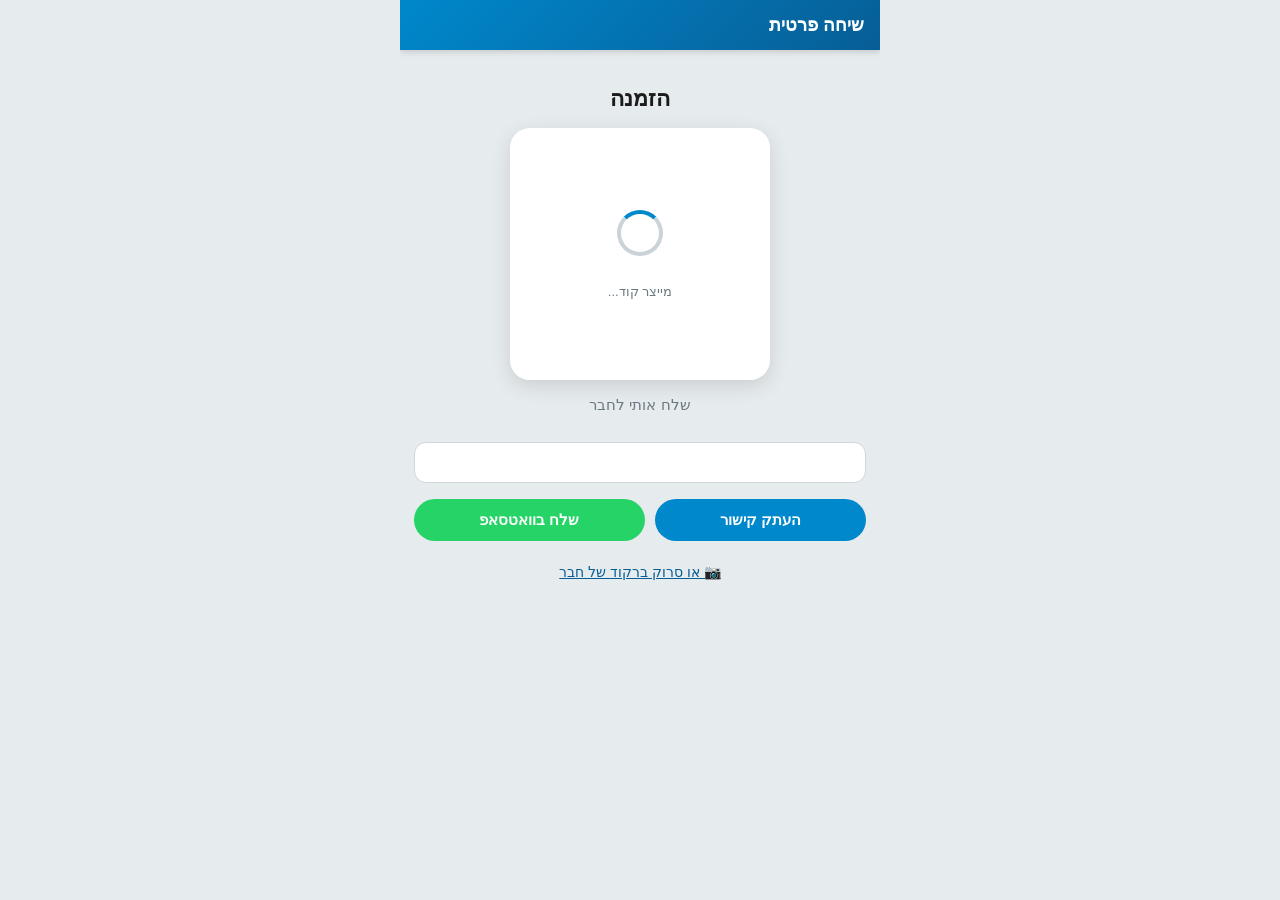
==== chat.html @ a2e38d37 "Add P2P chat web app, landing page, and ServiceBox Android shell - WebRTC 1:1 chat over QR/link-base" ====
<!DOCTYPE html>
<html dir="rtl" lang="he">
<head>
<meta charset="UTF-8">
<meta name="viewport" content="width=device-width, initial-scale=1, maximum-scale=1, viewport-fit=cover">
<title>שיחה פרטית</title>
<link rel="stylesheet" href="style.css">
</head>
<body>
<div id="app">

  <header class="app-bar">
    <span class="app-title">שיחה פרטית</span>
  </header>

  <main id="screens">

    <section id="screen-invite" class="screen active">
      <h1 id="invite-title">הזמנה</h1>
      <div class="qr-card">
        <div id="qr-container">
          <div class="qr-loading">
            <div class="spinner spinner-sm"></div>
            <span>מייצר קוד...</span>
          </div>
        </div>
      </div>
      <p id="invite-subtitle" class="subtitle">שלח אותי לחבר</p>

      <div class="link-row">
        <input id="invite-link" type="text" readonly>
      </div>
      <div class="actions">
        <button id="btn-copy" class="btn btn-primary">העתק קישור</button>
        <button id="btn-whatsapp" class="btn btn-whatsapp">שלח בוואטסאפ</button>
      </div>

      <button id="btn-scan-instead" class="link-btn">📷 או סרוק ברקוד של חבר</button>
    </section>

    <section id="screen-waiting" class="screen">
      <div class="spinner"></div>
      <h1>מחכה לחיבור</h1>

      <div id="receive-answer-box" class="receive-box" hidden>
        <p class="subtitle">קיבלת תשובה מהחבר?</p>
        <textarea id="answer-input" placeholder="הדבק כאן את הקישור שקיבלת"></textarea>
        <div class="actions">
          <button id="btn-apply-answer" class="btn btn-primary">התחבר</button>
          <button id="btn-scan-answer" class="btn btn-secondary">📷 סרוק ברקוד</button>
        </div>
      </div>
    </section>

    <section id="screen-connecting" class="screen">
      <div class="spinner"></div>
      <h1>מתחבר</h1>
    </section>

    <section id="screen-chat" class="screen chat-screen">
      <div id="chat-toolbar" class="chat-toolbar">
        <button id="btn-mirror" class="link-btn">🔗 שקף למכשיר נוסף</button>
        <span id="mirror-status" class="mirror-status" hidden>✓ משוקף</span>
      </div>
      <div id="mirror-viewer-banner" class="mirror-banner" hidden>👁 צפייה בלבד — שיקוף של שיחה ממכשיר אחר</div>
      <div id="messages" class="messages"></div>
      <form id="chat-form" class="chat-form">
        <input type="file" id="file-input" hidden>
        <input type="file" id="camera-input" accept="image/*" capture="environment" hidden>
        <button type="button" id="btn-attach" class="icon-btn" aria-label="צרף קובץ">📎</button>
        <button type="button" id="btn-camera" class="icon-btn" aria-label="צלם תמונה">📷</button>
        <button type="button" id="btn-mirror-compose" class="icon-btn" aria-label="שקף למכשיר נוסף">🔗</button>
        <input id="chat-input" type="text" placeholder="הקלד הודעה" autocomplete="off">
        <button type="submit" class="send-btn" aria-label="שלח">➤</button>
      </form>
    </section>

    <section id="screen-error" class="screen">
      <h1>אופס</h1>
      <p id="error-message" class="subtitle">הקישור לא תקין או שפג תוקפו</p>
      <button id="btn-restart" class="btn btn-primary">התחל מחדש</button>
    </section>

  </main>

  <div id="scan-modal" class="modal" hidden>
    <video id="scan-video" playsinline autoplay muted></video>
    <canvas id="scan-canvas" hidden></canvas>
    <div class="scan-frame"></div>
    <p class="scan-hint">כוונו למצלמת הברקוד</p>
    <button id="btn-cancel-scan" class="btn btn-secondary">ביטול</button>
  </div>

  <div id="mirror-modal" class="modal mirror-modal" hidden>
    <div class="mirror-modal-card">
      <button id="btn-close-mirror" class="modal-close" aria-label="סגור">✕</button>
      <h2>שיקוף למכשיר נוסף</h2>
      <p class="subtitle">פתחו את הקישור הזה במכשיר השני כדי לצפות בשיחה בזמן אמת</p>
      <div class="qr-card"><div id="mirror-qr-container"></div></div>
      <div class="link-row">
        <input id="mirror-link" type="text" readonly>
      </div>
      <div class="actions">
        <button id="btn-mirror-copy" class="btn btn-primary">העתק קישור</button>
        <button id="btn-mirror-whatsapp" class="btn btn-whatsapp">שלח בוואטסאפ</button>
      </div>
      <div class="receive-box">
        <p class="subtitle">קיבלתם תשובה מהמכשיר השני?</p>
        <textarea id="mirror-answer-input" placeholder="הדבק כאן את הקישור שקיבלתם"></textarea>
        <div class="actions">
          <button id="btn-mirror-apply-answer" class="btn btn-primary">חבר שיקוף</button>
          <button id="btn-mirror-scan-answer" class="btn btn-secondary">📷 סרוק ברקוד</button>
        </div>
      </div>
    </div>
  </div>

</div>

<script src="vendor/qrcode.js"></script>
<script src="vendor/jsQR.js"></script>
<script src="app.js" defer></script>
</body>
</html>
---- style.css ----
:root {
  --tg-blue: #0088CC;
  --tg-blue-dark: #075E96;
  --wa-green: #25D366;
  --wa-bubble-out: #DCF8C6;
  --wa-bubble-in: #FFFFFF;
  --bg: #E6EBEE;
  --text: #1c1c1c;
  --muted: #6b7a80;
}

* { box-sizing: border-box; }

html, body {
  margin: 0;
  height: 100%;
  font-family: -apple-system, BlinkMacSystemFont, "Segoe UI", Roboto, "Noto Sans Hebrew", Arial, sans-serif;
  background: var(--bg);
  color: var(--text);
}

#app {
  display: flex;
  flex-direction: column;
  height: 100dvh;
  max-width: 480px;
  margin: 0 auto;
  background: var(--bg);
  overflow: hidden;
}

.app-bar {
  background: linear-gradient(135deg, var(--tg-blue), var(--tg-blue-dark));
  color: #fff;
  padding: 14px 16px;
  font-size: 18px;
  font-weight: 600;
  box-shadow: 0 2px 6px rgba(0,0,0,0.15);
  flex: 0 0 auto;
}

#screens {
  flex: 1 1 auto;
  position: relative;
  overflow: hidden;
}

.screen {
  display: none;
  flex-direction: column;
  align-items: center;
  height: 100%;
  padding: 28px 14px;
  text-align: center;
  overflow-y: auto;
}

.screen.active { display: flex; }

.screen h1 {
  font-size: 22px;
  margin: 8px 0 4px;
}

.subtitle {
  color: var(--muted);
  margin: 4px 0 20px;
  font-size: 15px;
}

.qr-card {
  background: #fff;
  border-radius: 20px;
  padding: 16px;
  box-shadow: 0 6px 20px rgba(0,0,0,0.12);
  margin: 12px 0;
  width: 100%;
  max-width: 260px;
  display: flex;
  align-items: center;
  justify-content: center;
}

#qr-container, #mirror-qr-container {
  width: 100%;
  display: flex;
  align-items: center;
  justify-content: center;
}

#qr-container img, #qr-container canvas, #qr-container table,
#mirror-qr-container img, #mirror-qr-container canvas, #mirror-qr-container table {
  display: block;
  max-width: 100%;
  height: auto;
}

.qr-loading {
  display: flex;
  flex-direction: column;
  align-items: center;
  justify-content: center;
  width: 220px;
  height: 220px;
  color: var(--muted);
  font-size: 13px;
  gap: 10px;
}

.spinner-sm {
  width: 28px;
  height: 28px;
  border-width: 3px;
  margin-bottom: 0;
}

.link-row {
  width: 100%;
  margin: 8px 0 16px;
}

#invite-link, #mirror-link {
  width: 100%;
  padding: 12px 14px;
  border-radius: 12px;
  border: 1px solid #d0d7db;
  background: #fff;
  font-size: 13px;
  color: var(--muted);
  text-align: center;
}

.actions {
  display: flex;
  gap: 10px;
  width: 100%;
  justify-content: center;
  flex-wrap: wrap;
}

.btn {
  border: none;
  border-radius: 24px;
  padding: 12px 22px;
  font-size: 15px;
  font-weight: 600;
  cursor: pointer;
  color: #fff;
  transition: transform 0.08s ease, opacity 0.15s ease;
  flex: 1 1 auto;
  min-width: 120px;
}

.btn:active { transform: scale(0.96); }

.btn-primary { background: var(--tg-blue); }
.btn-whatsapp { background: var(--wa-green); }
.btn-secondary { background: #8a97a0; }

.link-btn {
  margin-top: 22px;
  background: none;
  border: none;
  color: var(--tg-blue-dark);
  font-size: 14px;
  cursor: pointer;
  text-decoration: underline;
}

.spinner {
  width: 46px;
  height: 46px;
  border-radius: 50%;
  border: 4px solid #c9d3d8;
  border-top-color: var(--tg-blue);
  animation: spin 0.9s linear infinite;
  margin-bottom: 18px;
}

@keyframes spin { to { transform: rotate(360deg); } }

.receive-box {
  margin-top: 28px;
  width: 100%;
  background: #fff;
  border-radius: 16px;
  padding: 16px;
  box-shadow: 0 4px 14px rgba(0,0,0,0.08);
}

#answer-input, #mirror-answer-input {
  width: 100%;
  min-height: 64px;
  border-radius: 10px;
  border: 1px solid #d0d7db;
  padding: 10px;
  font-size: 13px;
  resize: vertical;
  margin-bottom: 12px;
  font-family: inherit;
}

/* Chat screen */

.chat-screen {
  padding: 0;
  display: none;
}

.chat-screen.active { display: flex; }

.chat-toolbar {
  flex: 0 0 auto;
  display: flex;
  align-items: center;
  justify-content: space-between;
  padding: 6px 14px;
  background: #fff;
  border-bottom: 1px solid #e2e7ea;
}

.chat-toolbar .link-btn { margin-top: 0; font-size: 13px; }
.chat-toolbar[hidden] { display: none; }

.mirror-status {
  font-size: 12px;
  color: var(--wa-green);
  font-weight: 600;
}

.mirror-banner {
  flex: 0 0 auto;
  background: #fff7d6;
  color: #6b5900;
  font-size: 13px;
  text-align: center;
  padding: 8px;
}

.messages {
  flex: 1 1 auto;
  overflow-y: auto;
  padding: 16px;
  display: flex;
  flex-direction: column;
  gap: 8px;
  background:
    radial-gradient(circle at 20px 20px, rgba(0,0,0,0.02) 2px, transparent 0) 0 0/40px 40px,
    var(--bg);
}

.bubble {
  max-width: 78%;
  padding: 9px 12px 6px;
  border-radius: 14px;
  font-size: 15px;
  line-height: 1.35;
  position: relative;
  box-shadow: 0 1px 1px rgba(0,0,0,0.08);
  word-break: break-word;
  white-space: pre-wrap;
}

.bubble.out {
  align-self: flex-start;
  background: var(--wa-bubble-out);
  border-bottom-left-radius: 4px;
}

.bubble.in {
  align-self: flex-end;
  background: var(--wa-bubble-in);
  border-bottom-right-radius: 4px;
}

.bubble-time {
  display: block;
  font-size: 10px;
  color: var(--muted);
  margin-top: 3px;
  text-align: left;
}

.bubble-image {
  display: block;
  max-width: 100%;
  max-height: 260px;
  border-radius: 10px;
  cursor: pointer;
}

.bubble-file-link {
  display: block;
  color: inherit;
  font-size: 14px;
  text-decoration: none;
  background: rgba(0,0,0,0.05);
  border-radius: 10px;
  padding: 8px 10px;
}

.chat-form {
  flex: 0 0 auto;
  display: flex;
  align-items: center;
  gap: 6px;
  padding: 8px;
  background: #fff;
  border-top: 1px solid #e2e7ea;
}

.chat-form[hidden] { display: none; }

#chat-input {
  flex: 1 1 auto;
  min-width: 0;
  border: 1px solid #d0d7db;
  border-radius: 22px;
  padding: 10px 16px;
  font-size: 15px;
  font-family: inherit;
}

.icon-btn {
  width: 38px;
  height: 38px;
  border-radius: 50%;
  border: none;
  background: #eef1f3;
  color: var(--text);
  font-size: 17px;
  cursor: pointer;
  flex: 0 0 auto;
}

.send-btn {
  width: 42px;
  height: 42px;
  border-radius: 50%;
  border: none;
  background: var(--tg-blue);
  color: #fff;
  font-size: 18px;
  cursor: pointer;
  flex: 0 0 auto;
}

/* Camera scan modal */

.modal {
  position: fixed;
  inset: 0;
  background: #000;
  display: flex;
  flex-direction: column;
  align-items: center;
  justify-content: center;
  z-index: 50;
}

.modal[hidden] { display: none; }

#scan-video {
  position: absolute;
  inset: 0;
  width: 100%;
  height: 100%;
  object-fit: cover;
}

.scan-frame {
  position: relative;
  width: 240px;
  height: 240px;
  border: 3px solid #fff;
  border-radius: 18px;
  box-shadow: 0 0 0 2000px rgba(0,0,0,0.45);
}

.scan-hint {
  position: relative;
  color: #fff;
  margin-top: 18px;
  font-size: 14px;
}

.modal .btn {
  position: relative;
  margin-top: 24px;
}

/* Mirror modal */

.mirror-modal {
  background: rgba(0,0,0,0.5);
  padding: 20px;
}

.mirror-modal-card {
  position: relative;
  background: var(--bg);
  border-radius: 18px;
  padding: 24px 16px;
  width: 100%;
  max-width: 420px;
  max-height: 90vh;
  overflow-y: auto;
  display: flex;
  flex-direction: column;
  align-items: center;
  text-align: center;
}

.mirror-modal-card h2 {
  font-size: 19px;
  margin: 4px 0;
}

.toast {
  position: fixed;
  bottom: 90px;
  left: 50%;
  transform: translateX(-50%) translateY(20px);
  background: rgba(20, 20, 20, 0.92);
  color: #fff;
  padding: 10px 18px;
  border-radius: 20px;
  font-size: 14px;
  max-width: 85%;
  text-align: center;
  z-index: 100;
  opacity: 0;
  pointer-events: none;
  transition: opacity 0.2s ease, transform 0.2s ease;
}

.toast.visible {
  opacity: 1;
  transform: translateX(-50%) translateY(0);
}

.modal-close {
  position: absolute;
  top: 10px;
  left: 10px;
  width: 32px;
  height: 32px;
  border-radius: 50%;
  border: none;
  background: #e2e7ea;
  font-size: 15px;
  cursor: pointer;
}
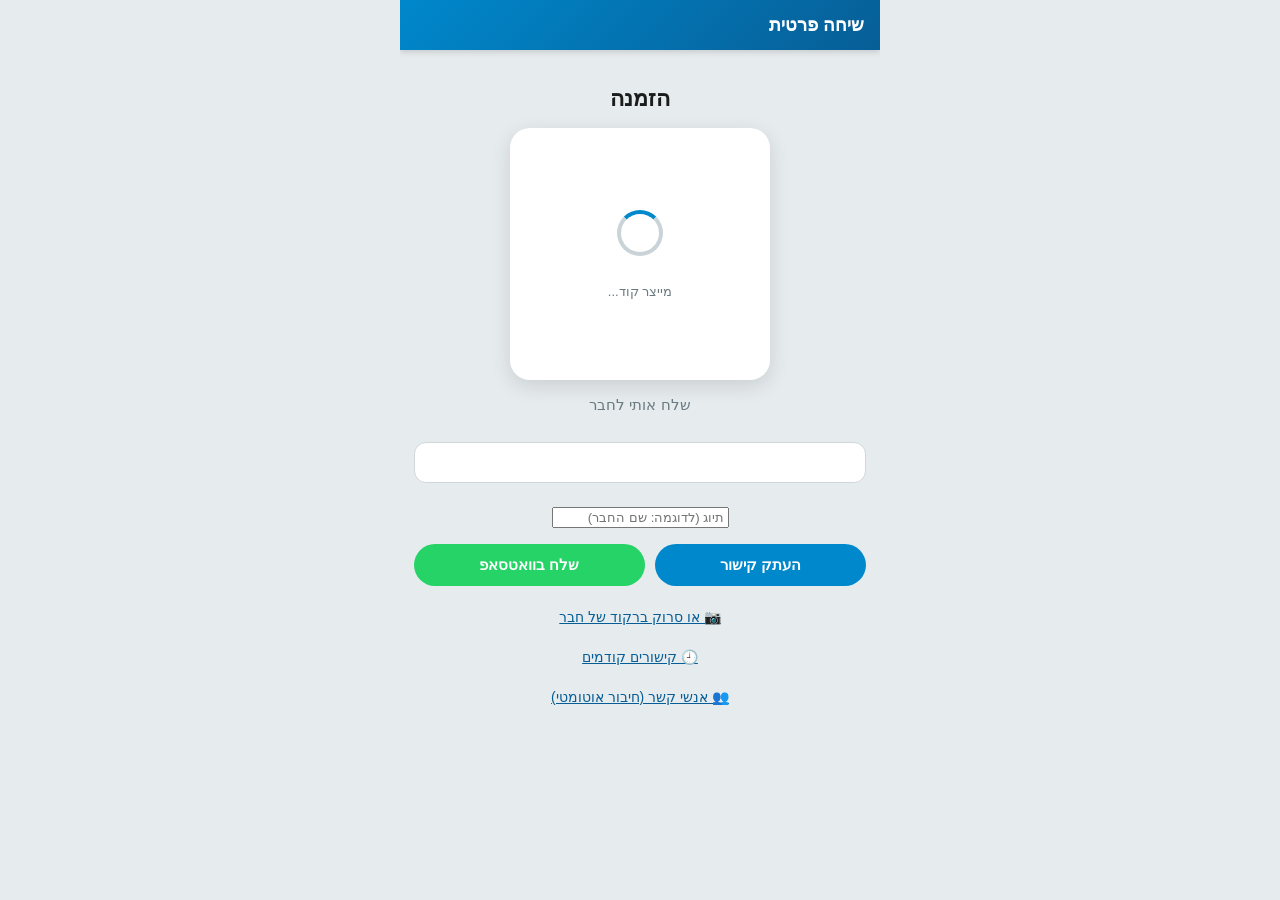
==== commit 14dacf71: "Add saved contacts with tracker-based reconnect, and link history log Contacts store a per-pairing s" ====
--- a/chat.html
+++ b/chat.html
@@ -30,12 +30,17 @@
       <div class="link-row">
         <input id="invite-link" type="text" readonly>
       </div>
+      <div class="link-row">
+        <input id="invite-tag" type="text" placeholder="תיוג (לדוגמה: שם החבר)">
+      </div>
       <div class="actions">
         <button id="btn-copy" class="btn btn-primary">העתק קישור</button>
         <button id="btn-whatsapp" class="btn btn-whatsapp">שלח בוואטסאפ</button>
       </div>
 
       <button id="btn-scan-instead" class="link-btn">📷 או סרוק ברקוד של חבר</button>
+      <button id="btn-open-history" class="link-btn">🕘 קישורים קודמים</button>
+      <button id="btn-open-contacts" class="link-btn">👥 אנשי קשר (חיבור אוטומטי)</button>
     </section>
 
     <section id="screen-waiting" class="screen">
@@ -91,6 +96,27 @@
     <button id="btn-cancel-scan" class="btn btn-secondary">ביטול</button>
   </div>
 
+  <div id="history-modal" class="modal mirror-modal" hidden>
+    <div class="mirror-modal-card">
+      <button id="btn-close-history" class="modal-close" aria-label="סגור">✕</button>
+      <h2>קישורים קודמים</h2>
+      <p class="subtitle">יומן בלבד — קישור ישן לא ניתן לחיבור מחדש, כל שיחה חדשה דורשת הזמנה חדשה.</p>
+      <div id="history-list" class="history-list"></div>
+    </div>
+  </div>
+
+  <div id="contacts-modal" class="modal mirror-modal" hidden>
+    <div class="mirror-modal-card">
+      <button id="btn-close-contacts" class="modal-close" aria-label="סגור">✕</button>
+      <h2>אנשי קשר</h2>
+      <p class="subtitle">
+        נשמרים אוטומטית אחרי חיבור מוצלח. "התחבר" מנסה לאתר את הצד השני דרך שרת תיאום ציבורי (כמו טורנט) —
+        עובד רק אם שניכם פותחים את זה בערך באותו זמן, ולא פותר בעיות NAT/רשת.
+      </p>
+      <div id="contacts-list" class="history-list"></div>
+    </div>
+  </div>
+
   <div id="mirror-modal" class="modal mirror-modal" hidden>
     <div class="mirror-modal-card">
       <button id="btn-close-mirror" class="modal-close" aria-label="סגור">✕</button>
--- a/style.css
+++ b/style.css
@@ -147,6 +147,14 @@
   cursor: pointer;
   color: #fff;
   transition: transform 0.08s ease, opacity 0.15s ease;
+  flex: 0 1 auto;
+}
+
+/* Only grow/get a minimum width when laid out inside an actions row -
+   otherwise (e.g. the lone restart button on the error screen, a direct
+   child of the column-flex .screen) it stretches to fill the screen's
+   cross-axis instead of sizing to its own content. */
+.actions .btn {
   flex: 1 1 auto;
   min-width: 120px;
 }
@@ -439,6 +447,78 @@
   transform: translateX(-50%) translateY(0);
 }
 
+.history-list {
+  width: 100%;
+  display: flex;
+  flex-direction: column;
+  gap: 8px;
+  text-align: right;
+  max-height: 50vh;
+  overflow-y: auto;
+}
+
+.history-empty {
+  color: var(--muted);
+  font-size: 14px;
+  padding: 12px 0;
+}
+
+.history-entry {
+  background: #fff;
+  border: 1px solid #d0d7db;
+  border-radius: 12px;
+  padding: 10px 12px;
+}
+
+.history-entry-top {
+  display: flex;
+  align-items: center;
+  gap: 8px;
+}
+
+.history-tag-input {
+  flex: 1 1 auto;
+  min-width: 0;
+  border: 1px solid #d0d7db;
+  border-radius: 8px;
+  padding: 6px 8px;
+  font-size: 14px;
+  font-family: inherit;
+}
+
+.history-role {
+  font-size: 11px;
+  color: var(--muted);
+  background: var(--bg);
+  border-radius: 8px;
+  padding: 3px 7px;
+  white-space: nowrap;
+}
+
+.history-meta {
+  display: flex;
+  justify-content: space-between;
+  align-items: center;
+  margin-top: 6px;
+  font-size: 11px;
+  color: var(--muted);
+}
+
+.contact-name { font-weight: 600; flex: 1 1 auto; }
+
+.btn-sm { padding: 6px 12px; font-size: 13px; min-width: 0; flex: 0 0 auto; }
+
+.history-actions { display: flex; gap: 6px; }
+
+.history-actions button {
+  border: none;
+  background: none;
+  cursor: pointer;
+  font-size: 14px;
+  padding: 2px 4px;
+  color: var(--muted);
+}
+
 .modal-close {
   position: absolute;
   top: 10px;
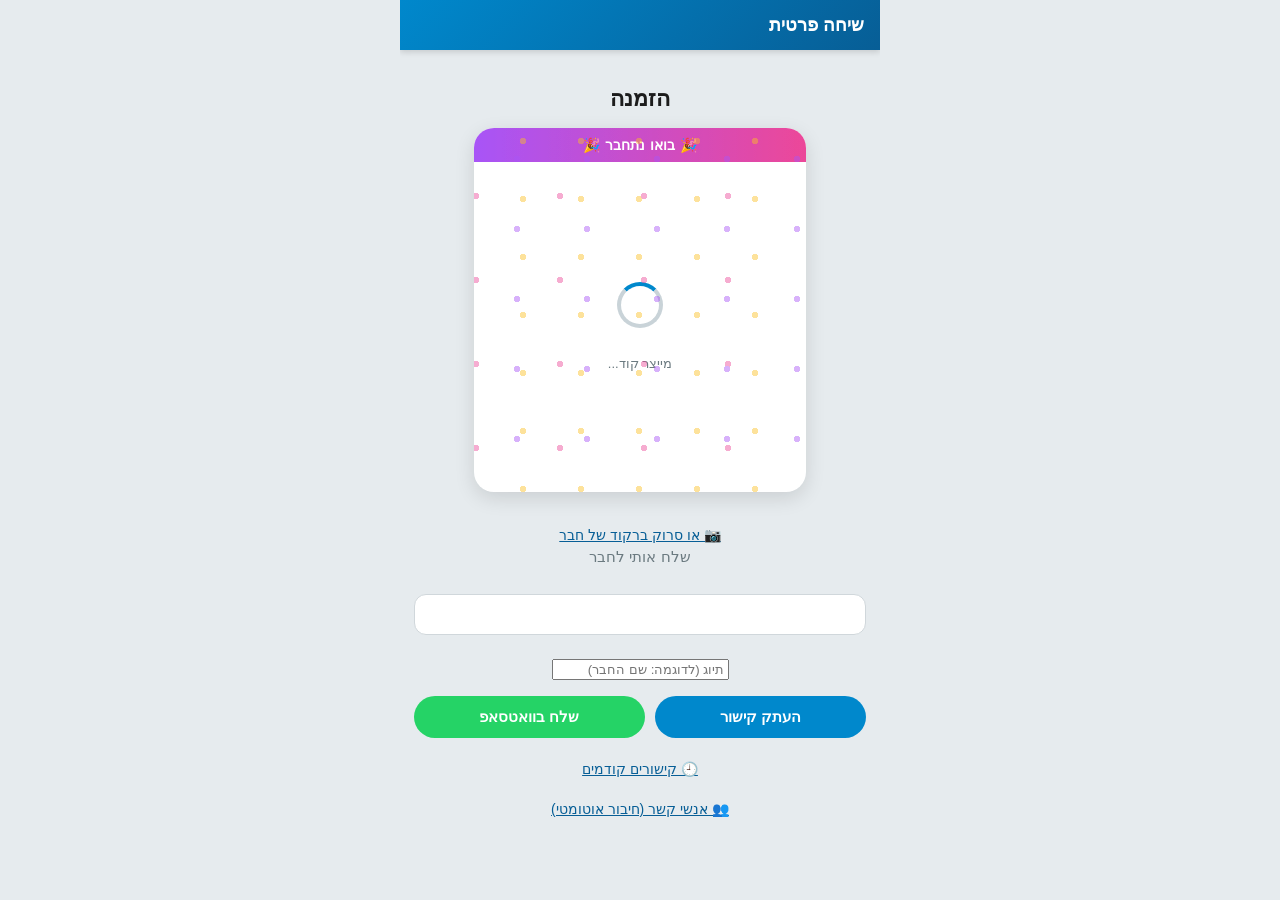
==== commit d20e8733: "Chat UI: wider/bigger message bubbles, font size control, festive QR frame - Bubble max-width 78%->9" ====
--- a/chat.html
+++ b/chat.html
@@ -18,6 +18,8 @@
     <section id="screen-invite" class="screen active">
       <h1 id="invite-title">הזמנה</h1>
       <div class="qr-card">
+        <div class="qr-card-banner">🎉 בואו נתחבר 🎉</div>
+        <div class="qr-card-confetti"></div>
         <div id="qr-container">
           <div class="qr-loading">
             <div class="spinner spinner-sm"></div>
@@ -25,6 +27,7 @@
           </div>
         </div>
       </div>
+      <button id="btn-scan-instead" class="link-btn">📷 או סרוק ברקוד של חבר</button>
       <p id="invite-subtitle" class="subtitle">שלח אותי לחבר</p>
 
       <div class="link-row">
@@ -38,7 +41,6 @@
         <button id="btn-whatsapp" class="btn btn-whatsapp">שלח בוואטסאפ</button>
       </div>
 
-      <button id="btn-scan-instead" class="link-btn">📷 או סרוק ברקוד של חבר</button>
       <button id="btn-open-history" class="link-btn">🕘 קישורים קודמים</button>
       <button id="btn-open-contacts" class="link-btn">👥 אנשי קשר (חיבור אוטומטי)</button>
     </section>
@@ -49,7 +51,7 @@
 
       <div id="receive-answer-box" class="receive-box" hidden>
         <p class="subtitle">קיבלת תשובה מהחבר?</p>
-        <textarea id="answer-input" placeholder="הדבק כאן את הקישור שקיבלת"></textarea>
+        <textarea id="answer-input" placeholder="הדבק כאן את הקישור שקיבלת (או תמונה של הברקוד)"></textarea>
         <div class="actions">
           <button id="btn-apply-answer" class="btn btn-primary">התחבר</button>
           <button id="btn-scan-answer" class="btn btn-secondary">📷 סרוק ברקוד</button>
@@ -65,6 +67,10 @@
     <section id="screen-chat" class="screen chat-screen">
       <div id="chat-toolbar" class="chat-toolbar">
         <button id="btn-mirror" class="link-btn">🔗 שקף למכשיר נוסף</button>
+        <div class="font-size-control">
+          <button id="btn-font-smaller" type="button" aria-label="הקטן גופן">א−</button>
+          <button id="btn-font-bigger" type="button" aria-label="הגדל גופן">א+</button>
+        </div>
         <span id="mirror-status" class="mirror-status" hidden>✓ משוקף</span>
       </div>
       <div id="mirror-viewer-banner" class="mirror-banner" hidden>👁 צפייה בלבד — שיקוף של שיחה ממכשיר אחר</div>
@@ -105,6 +111,21 @@
     </div>
   </div>
 
+  <div id="history-detail-modal" class="modal mirror-modal" hidden>
+    <div class="mirror-modal-card">
+      <button id="btn-close-history-detail" class="modal-close" aria-label="סגור">✕</button>
+      <h2 id="history-detail-title">קישור</h2>
+      <p class="subtitle">יומן בלבד — לא ניתן להתחבר איתו מחדש, רק לצפייה/העתקה.</p>
+      <div class="qr-card"><div id="history-detail-qr"></div></div>
+      <div class="link-row">
+        <input id="history-detail-link" type="text" readonly>
+      </div>
+      <div class="actions">
+        <button id="btn-history-detail-copy" class="btn btn-primary">העתק קישור</button>
+      </div>
+    </div>
+  </div>
+
   <div id="contacts-modal" class="modal mirror-modal" hidden>
     <div class="mirror-modal-card">
       <button id="btn-close-contacts" class="modal-close" aria-label="סגור">✕</button>
@@ -122,7 +143,11 @@
       <button id="btn-close-mirror" class="modal-close" aria-label="סגור">✕</button>
       <h2>שיקוף למכשיר נוסף</h2>
       <p class="subtitle">פתחו את הקישור הזה במכשיר השני כדי לצפות בשיחה בזמן אמת</p>
-      <div class="qr-card"><div id="mirror-qr-container"></div></div>
+      <div class="qr-card">
+        <div class="qr-card-banner">🎉 בואו נתחבר 🎉</div>
+        <div class="qr-card-confetti"></div>
+        <div id="mirror-qr-container"></div>
+      </div>
       <div class="link-row">
         <input id="mirror-link" type="text" readonly>
       </div>
@@ -132,7 +157,7 @@
       </div>
       <div class="receive-box">
         <p class="subtitle">קיבלתם תשובה מהמכשיר השני?</p>
-        <textarea id="mirror-answer-input" placeholder="הדבק כאן את הקישור שקיבלתם"></textarea>
+        <textarea id="mirror-answer-input" placeholder="הדבק כאן את הקישור שקיבלתם (או תמונה של הברקוד)"></textarea>
         <div class="actions">
           <button id="btn-mirror-apply-answer" class="btn btn-primary">חבר שיקוף</button>
           <button id="btn-mirror-scan-answer" class="btn btn-secondary">📷 סרוק ברקוד</button>
--- a/style.css
+++ b/style.css
@@ -7,6 +7,7 @@
   --bg: #E6EBEE;
   --text: #1c1c1c;
   --muted: #6b7a80;
+  --msg-font-size: 16px;
 }
 
 * { box-sizing: border-box; }
@@ -75,10 +76,44 @@
   box-shadow: 0 6px 20px rgba(0,0,0,0.12);
   margin: 12px 0;
   width: 100%;
-  max-width: 260px;
-  display: flex;
+  /* 300px content (matches QR_DISPLAY_SIZE in app.js) + 2*16px padding */
+  max-width: 332px;
+  display: flex;
+  flex-direction: column;
   align-items: center;
   justify-content: center;
+  position: relative;
+  overflow: hidden;
+}
+
+/* Decorative only - the actual QR is grabbed straight from its own canvas
+   (see shareQrImage/renderQR in app.js), never a screenshot of this card,
+   so none of this touches what gets scanned or shared. Deliberately not
+   applied to the history-detail QR: that one shows a dead, non-reconnectable
+   link, and "you're invited!" framing there would be misleading. */
+.qr-card-banner {
+  width: calc(100% + 32px);
+  margin: -16px -16px 14px;
+  padding: 9px 10px;
+  background: linear-gradient(90deg, #a855f7, #ec4899);
+  color: #fff;
+  text-align: center;
+  font-weight: 700;
+  font-size: 14px;
+  letter-spacing: 0.2px;
+}
+
+.qr-card-confetti {
+  position: absolute;
+  inset: 0;
+  pointer-events: none;
+  background-image:
+    radial-gradient(circle, #a855f7 3px, transparent 3px),
+    radial-gradient(circle, #ec4899 3px, transparent 3px),
+    radial-gradient(circle, #fbbf24 3px, transparent 3px);
+  background-size: 70px 70px, 84px 84px, 58px 58px;
+  background-position: 8px 66px, 44px 26px, 20px 100px;
+  opacity: 0.45;
 }
 
 #qr-container, #mirror-qr-container {
@@ -100,8 +135,8 @@
   flex-direction: column;
   align-items: center;
   justify-content: center;
-  width: 220px;
-  height: 220px;
+  width: 300px;
+  height: 300px;
   color: var(--muted);
   font-size: 13px;
   gap: 10px;
@@ -230,6 +265,23 @@
 .chat-toolbar .link-btn { margin-top: 0; font-size: 13px; }
 .chat-toolbar[hidden] { display: none; }
 
+.font-size-control {
+  display: flex;
+  gap: 4px;
+}
+
+.font-size-control button {
+  border: 1px solid #d0d7db;
+  background: #fff;
+  border-radius: 6px;
+  width: 30px;
+  height: 26px;
+  font-size: 13px;
+  font-weight: 600;
+  color: var(--text);
+  cursor: pointer;
+}
+
 .mirror-status {
   font-size: 12px;
   color: var(--wa-green);
@@ -248,7 +300,7 @@
 .messages {
   flex: 1 1 auto;
   overflow-y: auto;
-  padding: 16px;
+  padding: 10px;
   display: flex;
   flex-direction: column;
   gap: 8px;
@@ -258,10 +310,10 @@
 }
 
 .bubble {
-  max-width: 78%;
+  max-width: 90%;
   padding: 9px 12px 6px;
   border-radius: 14px;
-  font-size: 15px;
+  font-size: var(--msg-font-size);
   line-height: 1.35;
   position: relative;
   box-shadow: 0 1px 1px rgba(0,0,0,0.08);
@@ -468,6 +520,7 @@
   border: 1px solid #d0d7db;
   border-radius: 12px;
   padding: 10px 12px;
+  cursor: pointer;
 }
 
 .history-entry-top {
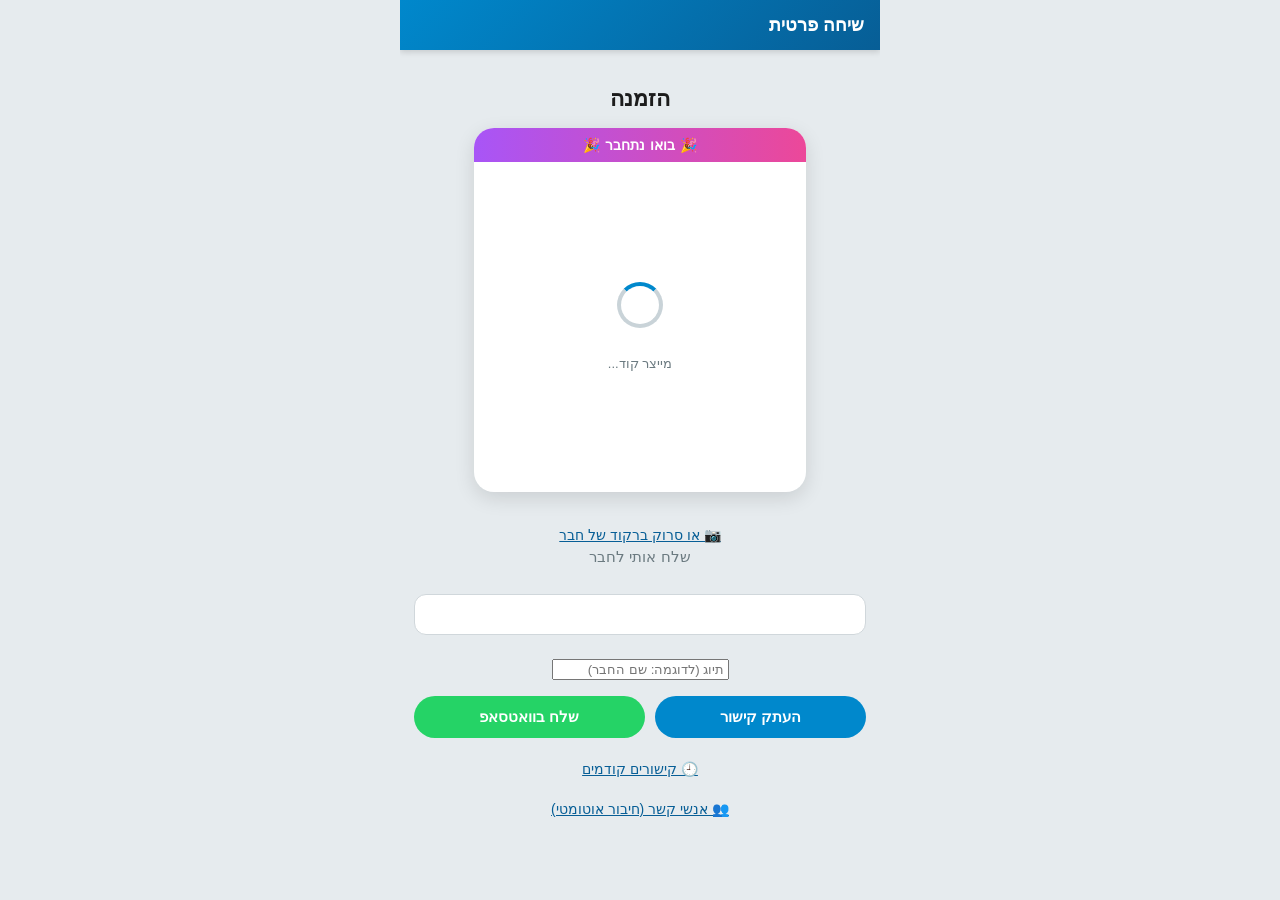
==== commit c355f2b7: "Remove the confetti decoration around the QR Reported concern: colored dots visible near/through the" ====
--- a/chat.html
+++ b/chat.html
@@ -19,7 +19,6 @@
       <h1 id="invite-title">הזמנה</h1>
       <div class="qr-card">
         <div class="qr-card-banner">🎉 בואו נתחבר 🎉</div>
-        <div class="qr-card-confetti"></div>
         <div id="qr-container">
           <div class="qr-loading">
             <div class="spinner spinner-sm"></div>
@@ -145,7 +144,6 @@
       <p class="subtitle">פתחו את הקישור הזה במכשיר השני כדי לצפות בשיחה בזמן אמת</p>
       <div class="qr-card">
         <div class="qr-card-banner">🎉 בואו נתחבר 🎉</div>
-        <div class="qr-card-confetti"></div>
         <div id="mirror-qr-container"></div>
       </div>
       <div class="link-row">
--- a/style.css
+++ b/style.css
@@ -23,6 +23,11 @@
 #app {
   display: flex;
   flex-direction: column;
+  /* dvh fallback: older WebView builds (Android System WebView doesn't
+     always track the newest Chromium) may not support dynamic viewport
+     units at all and would otherwise just drop the rule - 100vh keeps
+     the layout usable there instead of silently collapsing. */
+  height: 100vh;
   height: 100dvh;
   max-width: 480px;
   margin: 0 auto;
@@ -83,7 +88,14 @@
   align-items: center;
   justify-content: center;
   position: relative;
-  overflow: hidden;
+  /* No overflow:hidden here on purpose - it clipped the actual QR on
+     Firefox and mobile Chrome (reported: fine on desktop Chrome, broken
+     everywhere else), almost certainly some cross-engine/DPI rounding
+     difference in how the <img> (height:auto, scaled from a
+     devicePixelRatio-sized canvas) resolves to a few px taller/wider than
+     the card's content box. The banner below gets its own rounded top
+     corners instead of relying on the card to clip it - safer than
+     risking the actual scannable QR getting cut off. */
 }
 
 /* Decorative only - the actual QR is grabbed straight from its own canvas
@@ -101,19 +113,7 @@
   font-weight: 700;
   font-size: 14px;
   letter-spacing: 0.2px;
-}
-
-.qr-card-confetti {
-  position: absolute;
-  inset: 0;
-  pointer-events: none;
-  background-image:
-    radial-gradient(circle, #a855f7 3px, transparent 3px),
-    radial-gradient(circle, #ec4899 3px, transparent 3px),
-    radial-gradient(circle, #fbbf24 3px, transparent 3px);
-  background-size: 70px 70px, 84px 84px, 58px 58px;
-  background-position: 8px 66px, 44px 26px, 20px 100px;
-  opacity: 0.45;
+  border-radius: 20px 20px 0 0;
 }
 
 #qr-container, #mirror-qr-container {
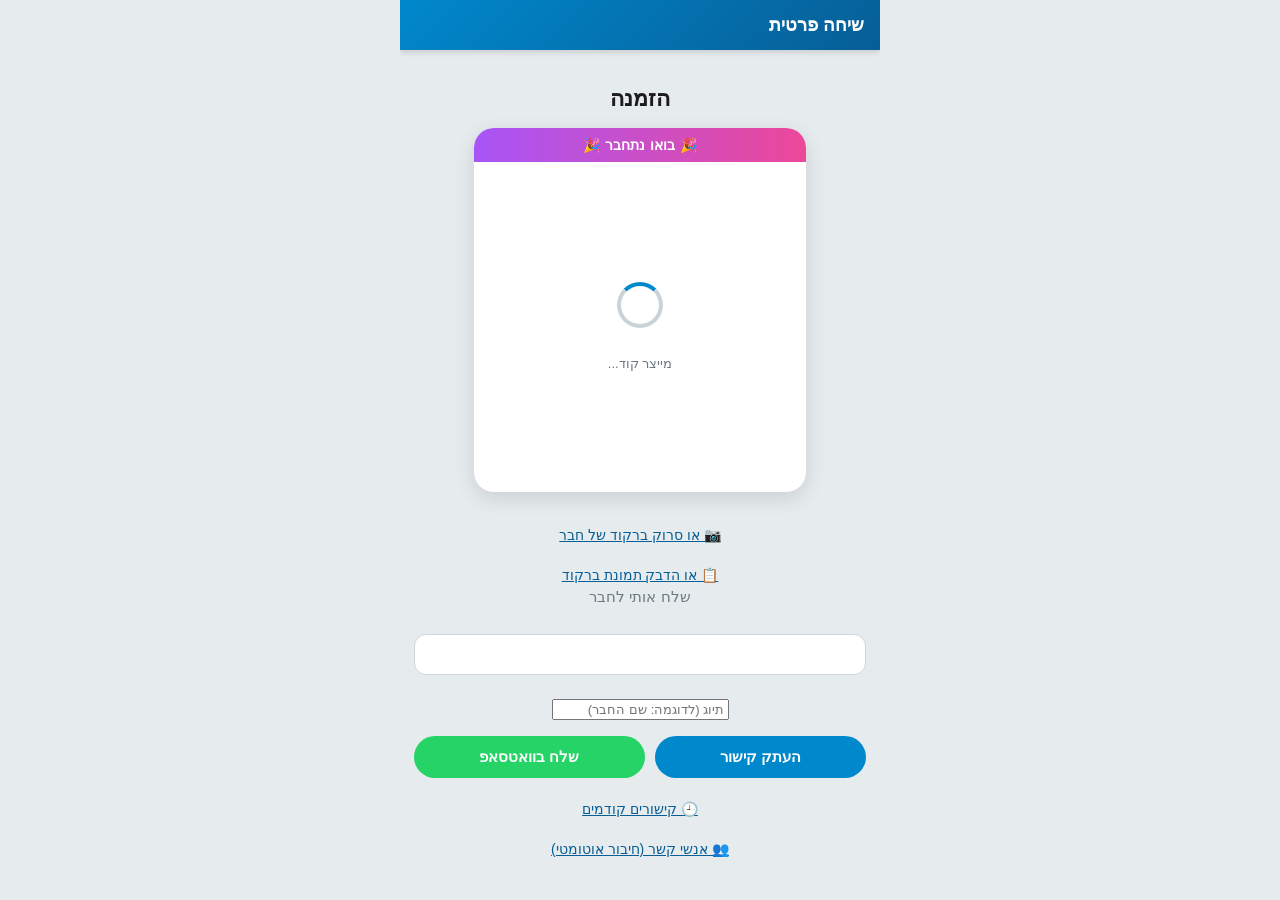
==== commit 974ef108: "Add explicit "paste image" buttons - Android's long-press paste doesn't surface images WhatsApp imag" ====
--- a/chat.html
+++ b/chat.html
@@ -27,6 +27,7 @@
         </div>
       </div>
       <button id="btn-scan-instead" class="link-btn">📷 או סרוק ברקוד של חבר</button>
+      <button id="btn-paste-instead" class="link-btn">📋 או הדבק תמונת ברקוד</button>
       <p id="invite-subtitle" class="subtitle">שלח אותי לחבר</p>
 
       <div class="link-row">
@@ -54,6 +55,7 @@
         <div class="actions">
           <button id="btn-apply-answer" class="btn btn-primary">התחבר</button>
           <button id="btn-scan-answer" class="btn btn-secondary">📷 סרוק ברקוד</button>
+          <button id="btn-paste-answer" class="btn btn-secondary">📋 הדבק תמונה</button>
         </div>
       </div>
     </section>
@@ -159,6 +161,7 @@
         <div class="actions">
           <button id="btn-mirror-apply-answer" class="btn btn-primary">חבר שיקוף</button>
           <button id="btn-mirror-scan-answer" class="btn btn-secondary">📷 סרוק ברקוד</button>
+          <button id="btn-mirror-paste-answer" class="btn btn-secondary">📋 הדבק תמונה</button>
         </div>
       </div>
     </div>
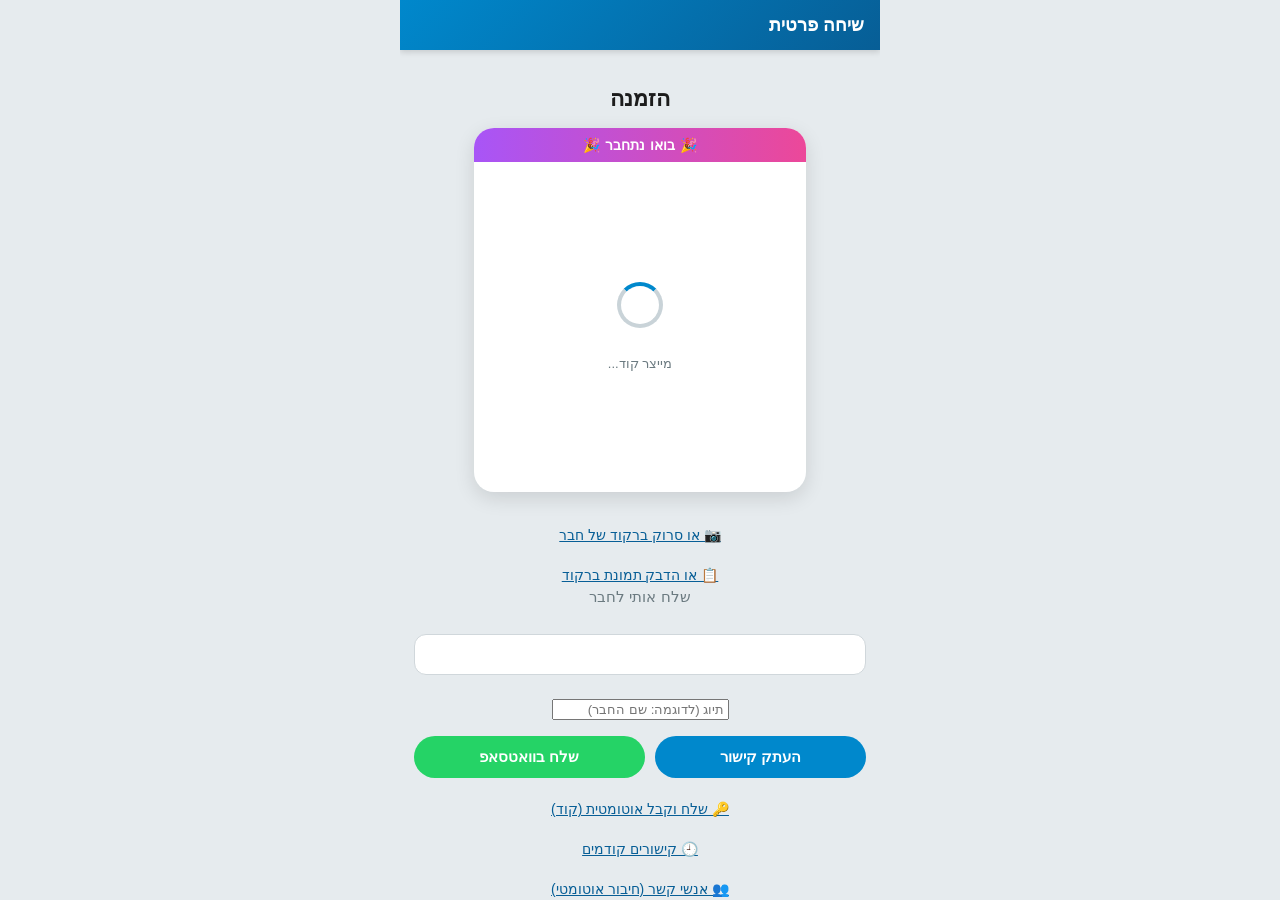
==== commit 14b140ff: "Gate every invitation on a spoken passcode, verified before an answer exists The earlier passcode wo" ====
--- a/chat.html
+++ b/chat.html
@@ -28,6 +28,10 @@
       </div>
       <button id="btn-scan-instead" class="link-btn">📷 או סרוק ברקוד של חבר</button>
       <button id="btn-paste-instead" class="link-btn">📋 או הדבק תמונת ברקוד</button>
+      <div id="invite-passcode-box" class="passcode-box" hidden>
+        <p class="subtitle" style="margin-bottom:4px;">קוד אימות - אמרו אותו לחבר בעל פה (לא באותה הודעה של הקישור!):</p>
+        <div id="invite-passcode" class="passcode-display"></div>
+      </div>
       <p id="invite-subtitle" class="subtitle">שלח אותי לחבר</p>
 
       <div class="link-row">
@@ -41,8 +45,22 @@
         <button id="btn-whatsapp" class="btn btn-whatsapp">שלח בוואטסאפ</button>
       </div>
 
+      <button id="btn-open-passcode" class="link-btn">🔑 שלח וקבל אוטומטית (קוד)</button>
       <button id="btn-open-history" class="link-btn">🕘 קישורים קודמים</button>
       <button id="btn-open-contacts" class="link-btn">👥 אנשי קשר (חיבור אוטומטי)</button>
+    </section>
+
+    <section id="screen-passcode-entry" class="screen">
+      <h1>הוזמנתם!</h1>
+      <p class="subtitle">הקלידו את קוד האימות שקיבלתם מהחבר בעל פה (לא מהקישור עצמו)</p>
+      <div class="link-row">
+        <input id="passcode-entry-input" type="text" inputmode="numeric" style="text-align:center; font-size:22px; letter-spacing:2px;">
+      </div>
+      <p id="passcode-entry-error" class="subtitle" style="color:#e05353;" hidden>קוד שגוי - נסו שוב</p>
+      <div class="actions">
+        <button id="btn-passcode-entry-cancel" class="btn btn-secondary">ביטול</button>
+        <button id="btn-passcode-entry-submit" class="btn btn-primary">המשך</button>
+      </div>
     </section>
 
     <section id="screen-waiting" class="screen">
@@ -139,6 +157,25 @@
     </div>
   </div>
 
+  <div id="passcode-modal" class="modal mirror-modal" hidden>
+    <div class="mirror-modal-card">
+      <button id="btn-close-passcode" class="modal-close" aria-label="סגור">✕</button>
+      <h2>התחברות עם קוד</h2>
+      <p class="subtitle">
+        אמרו לחבר את הקוד הזה בעל פה (או בשיחה נפרדת - לא באותה הודעה של קישור אחר),
+        או הקלידו כאן קוד שקיבלתם ממנו. שניכם צריכים להזין את אותו הקוד ולהיות עם האפליקציה פתוחה
+        בערך באותו זמן - זה לא פותר בעיות NAT/רשת.
+      </p>
+      <div class="link-row">
+        <input id="passcode-input" type="text" inputmode="numeric" style="text-align:center; font-size:22px; letter-spacing:2px;">
+      </div>
+      <div class="actions">
+        <button id="btn-passcode-regenerate" class="btn btn-secondary">קוד חדש</button>
+        <button id="btn-passcode-connect" class="btn btn-primary">התחבר</button>
+      </div>
+    </div>
+  </div>
+
   <div id="mirror-modal" class="modal mirror-modal" hidden>
     <div class="mirror-modal-card">
       <button id="btn-close-mirror" class="modal-close" aria-label="סגור">✕</button>
--- a/style.css
+++ b/style.css
@@ -72,6 +72,23 @@
   color: var(--muted);
   margin: 4px 0 20px;
   font-size: 15px;
+}
+
+.passcode-box {
+  margin: 4px 0 18px;
+  text-align: center;
+}
+
+.passcode-display {
+  display: inline-block;
+  background: #fff;
+  border: 2px dashed var(--tg-blue);
+  border-radius: 12px;
+  padding: 8px 18px;
+  font-size: 26px;
+  font-weight: 700;
+  letter-spacing: 4px;
+  color: var(--tg-blue-dark);
 }
 
 .qr-card {
